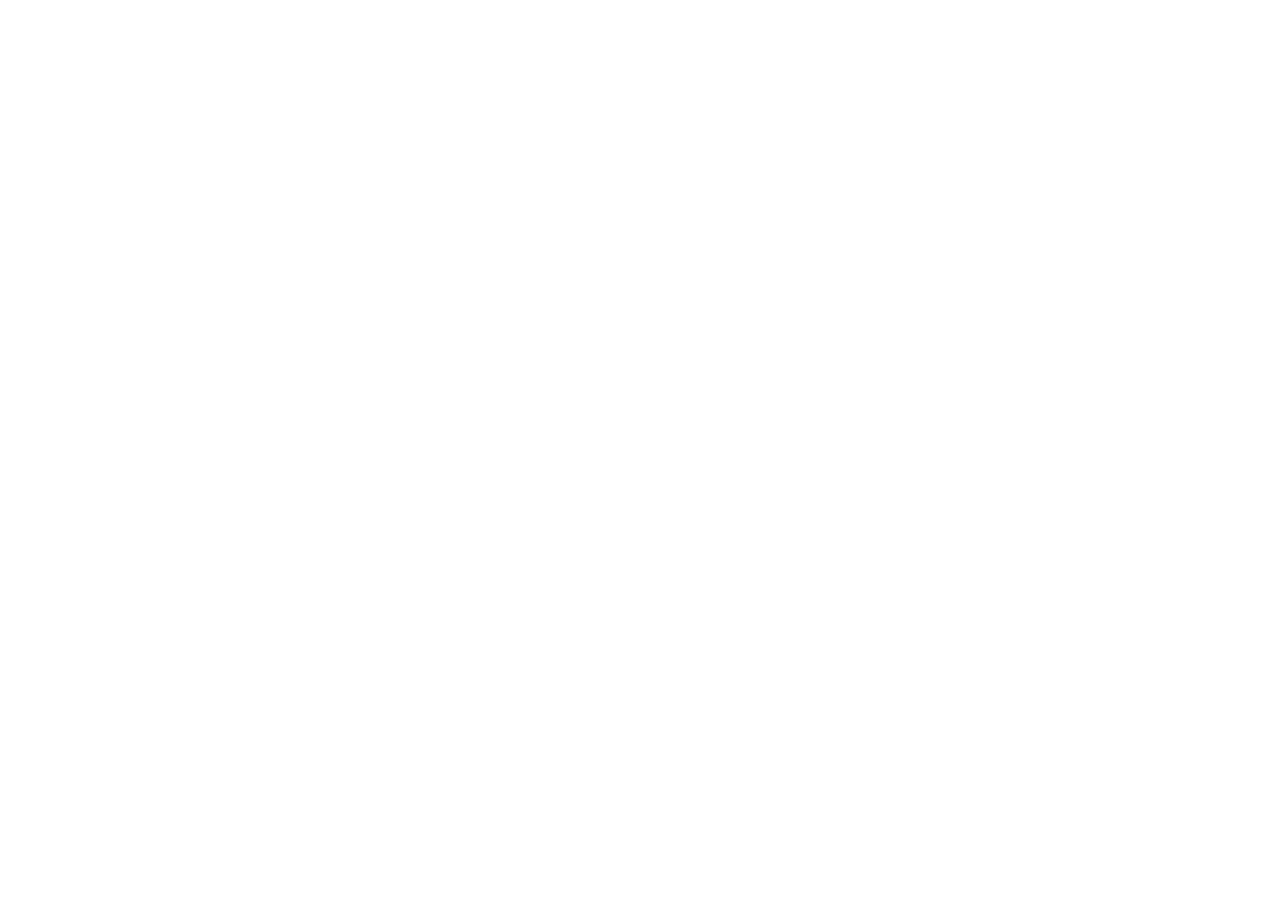
==== reto1-firma-electronica/index.html @ dd2df232 "HTML file create" ====
<!DOCTYPE html>
<html lang="es">
<head>
    <meta charset="UTF-8">
    <meta name="viewport" content="width=device-width, initial-scale=1.0">
    <title>Document</title>
</head>
<body>
    
</body>
</html>
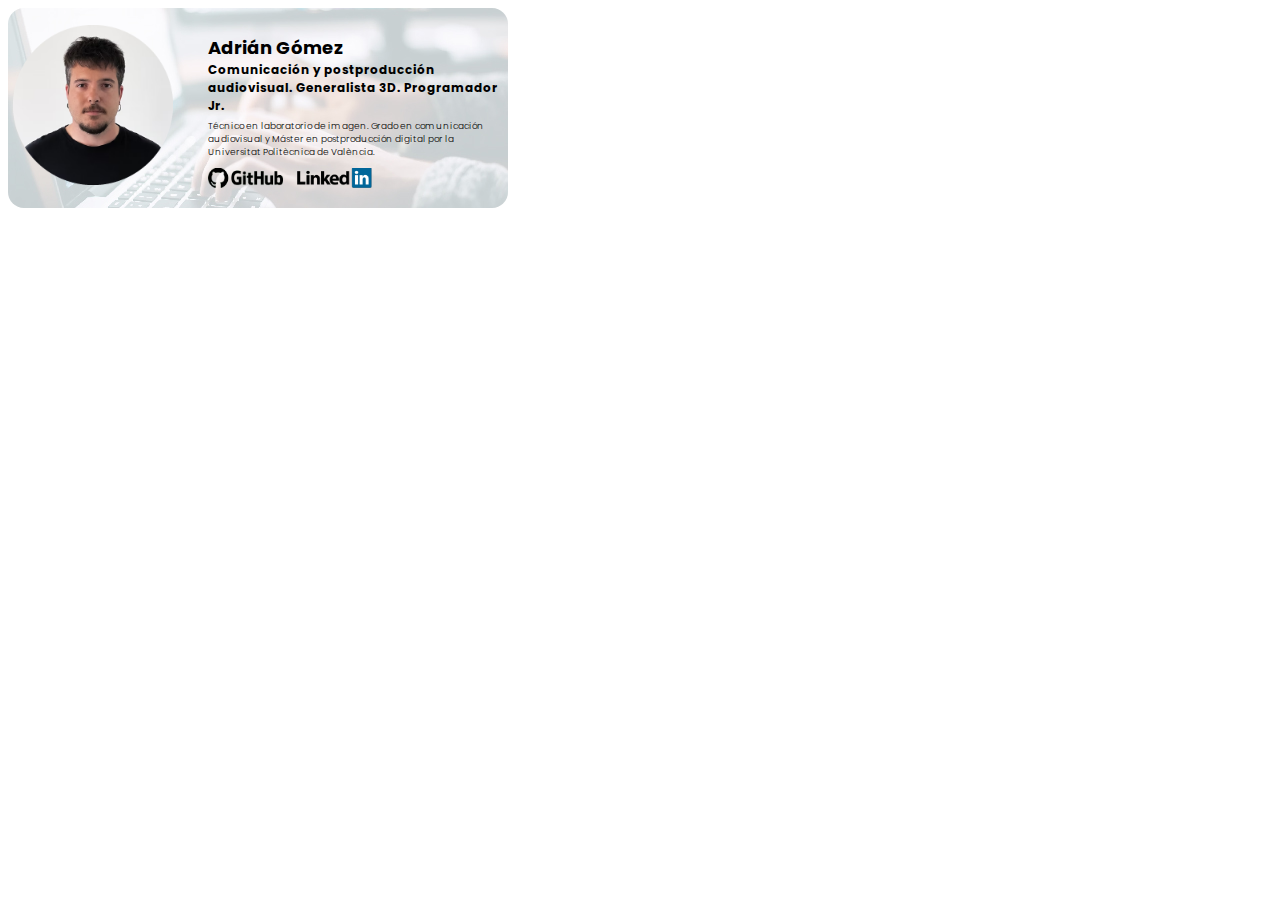
==== commit 42ad6fb9: "añadidos los estilos para que todo esté en su sitio" ====
--- a/reto1-firma-electronica/index.html
+++ b/reto1-firma-electronica/index.html
@@ -3,9 +3,26 @@
 <head>
     <meta charset="UTF-8">
     <meta name="viewport" content="width=device-width, initial-scale=1.0">
-    <title>Document</title>
+    <link rel="preconnect" href="https://fonts.googleapis.com">
+    <link rel="preconnect" href="https://fonts.gstatic.com" crossorigin>
+    <link href="https://fonts.googleapis.com/css2?family=Poppins:wght@100;200;300;400&display=swap" rel="stylesheet">
+    <link rel="stylesheet" href="style.css">
+    <title>Tarjeta eMail</title>
 </head>
 <body>
-    
+    <div class="tarjeta">
+        <div> 
+            <img class="fotoCV" src="./media/fotoCV.png" alt="fotografía de cara de Adrián Gómez">
+        </div>
+
+        <div>
+            <h2>Adrián Gómez</h2>
+            <h3>Comunicación y postproducción audiovisual. Generalista 3D. Programador Jr.</h3>
+            <p>Técnico en laboratorio de imagen. Grado en comunicación audiovisual y Máster en
+            postproducción digital por la Universitat Politècnica de València. </p>
+            <img class="logos-rrss" src="./media/github-logo.png" alt="logo de github">
+            <img class="logos-rrss" src="./media/linkedin-logo.png" alt="logo de linkedin">
+        </div>
+        
 </body>
 </html>--- a/reto1-firma-electronica/style.css
+++ b/reto1-firma-electronica/style.css
@@ -0,0 +1,43 @@
+body{
+    font-family: "Poppins", serif;
+    font-weight: 300;
+    font-style: normal;
+}
+
+.tarjeta{
+    background-image: url(./media/fondo-firma.jpg);
+    color: rgb(0, 0, 0);
+    width: 500px;
+    height: 200px;
+    border-radius: 16px;
+    display: grid;
+    grid-template-columns: 200px 300px;
+    align-content: center;
+}
+
+.fotoCV{
+    padding:5px;
+    width: 160px;
+    height: 160px;
+}
+
+.logos-rrss{
+    width: 75px;
+    padding-right:10px ;
+}
+
+h2{
+    font-size: 18px;
+    margin-bottom: 0px;
+}
+
+h3{
+    font-size: 12px;
+    margin: 0px;
+}
+
+p{
+    font-size: 9px;
+    margin-top: 5px;
+}
+
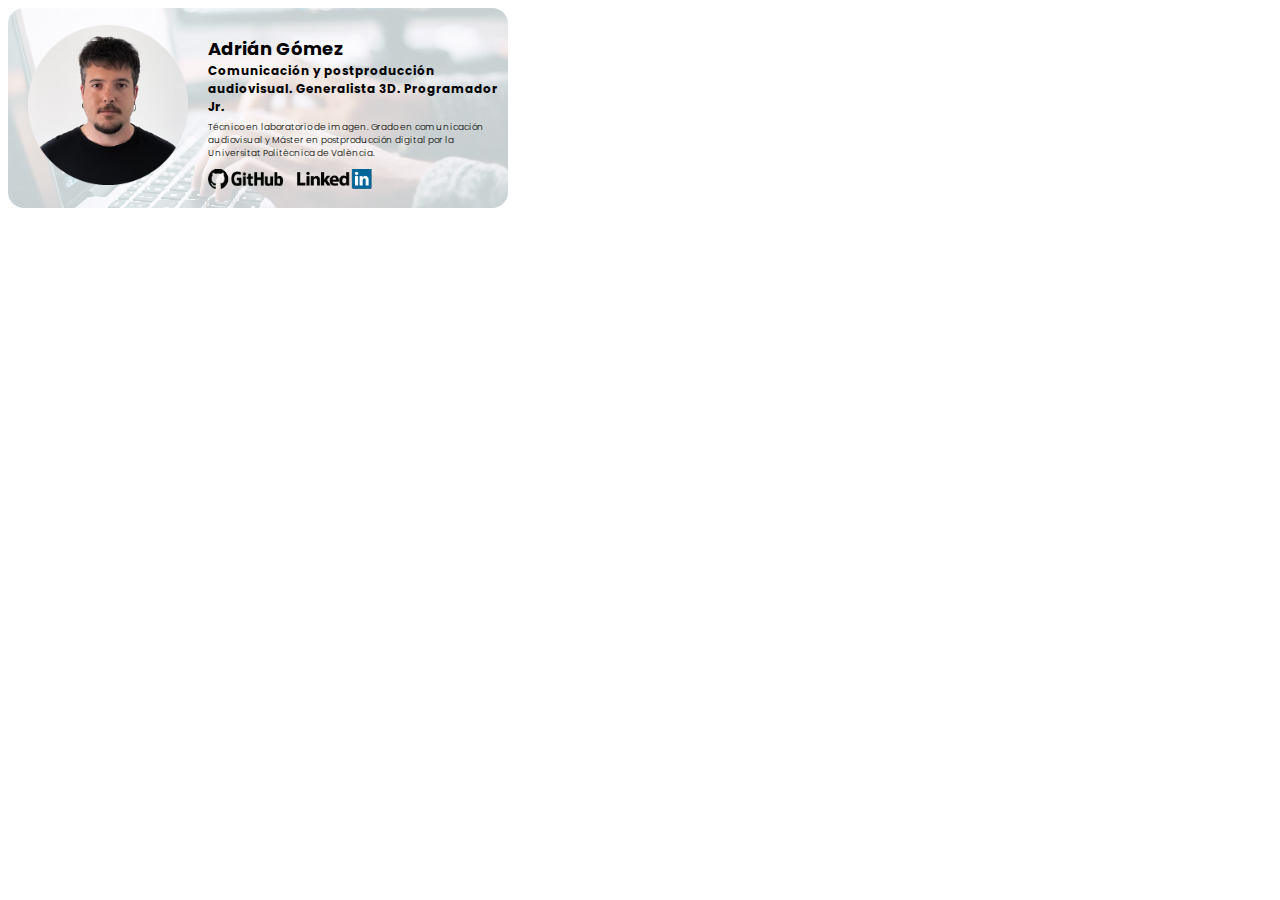
==== commit 9c7e150d: "fotoCV centrada y añadidos los enlaces a las imágenes de github y linkedin" ====
--- a/reto1-firma-electronica/index.html
+++ b/reto1-firma-electronica/index.html
@@ -11,7 +11,7 @@
 </head>
 <body>
     <div class="tarjeta">
-        <div> 
+        <div class="columna"> 
             <img class="fotoCV" src="./media/fotoCV.png" alt="fotografía de cara de Adrián Gómez">
         </div>
 
@@ -20,9 +20,16 @@
             <h3>Comunicación y postproducción audiovisual. Generalista 3D. Programador Jr.</h3>
             <p>Técnico en laboratorio de imagen. Grado en comunicación audiovisual y Máster en
             postproducción digital por la Universitat Politècnica de València. </p>
-            <img class="logos-rrss" src="./media/github-logo.png" alt="logo de github">
-            <img class="logos-rrss" src="./media/linkedin-logo.png" alt="logo de linkedin">
+            <a href="https://github.com/adriangomez-m/" target="_blank">
+                <img class="logos-rrss" src="./media/github-logo.png" alt="logo de github">
+            </a>
+
+            <a href="https://www.linkedin.com/in/adriangomezmoreno/" target="_blank">
+                <img class="logos-rrss" src="./media/linkedin-logo.png" alt="logo de linkedin">
+            </a>    
         </div>
+    </div>
+        
         
 </body>
 </html>--- a/reto1-firma-electronica/style.css
+++ b/reto1-firma-electronica/style.css
@@ -15,6 +15,11 @@
     align-content: center;
 }
 
+.columna{
+    display: flex;
+    justify-content: center;
+}
+
 .fotoCV{
     padding:5px;
     width: 160px;
@@ -24,6 +29,10 @@
 .logos-rrss{
     width: 75px;
     padding-right:10px ;
+}
+
+a{
+    text-decoration: none;
 }
 
 h2{
